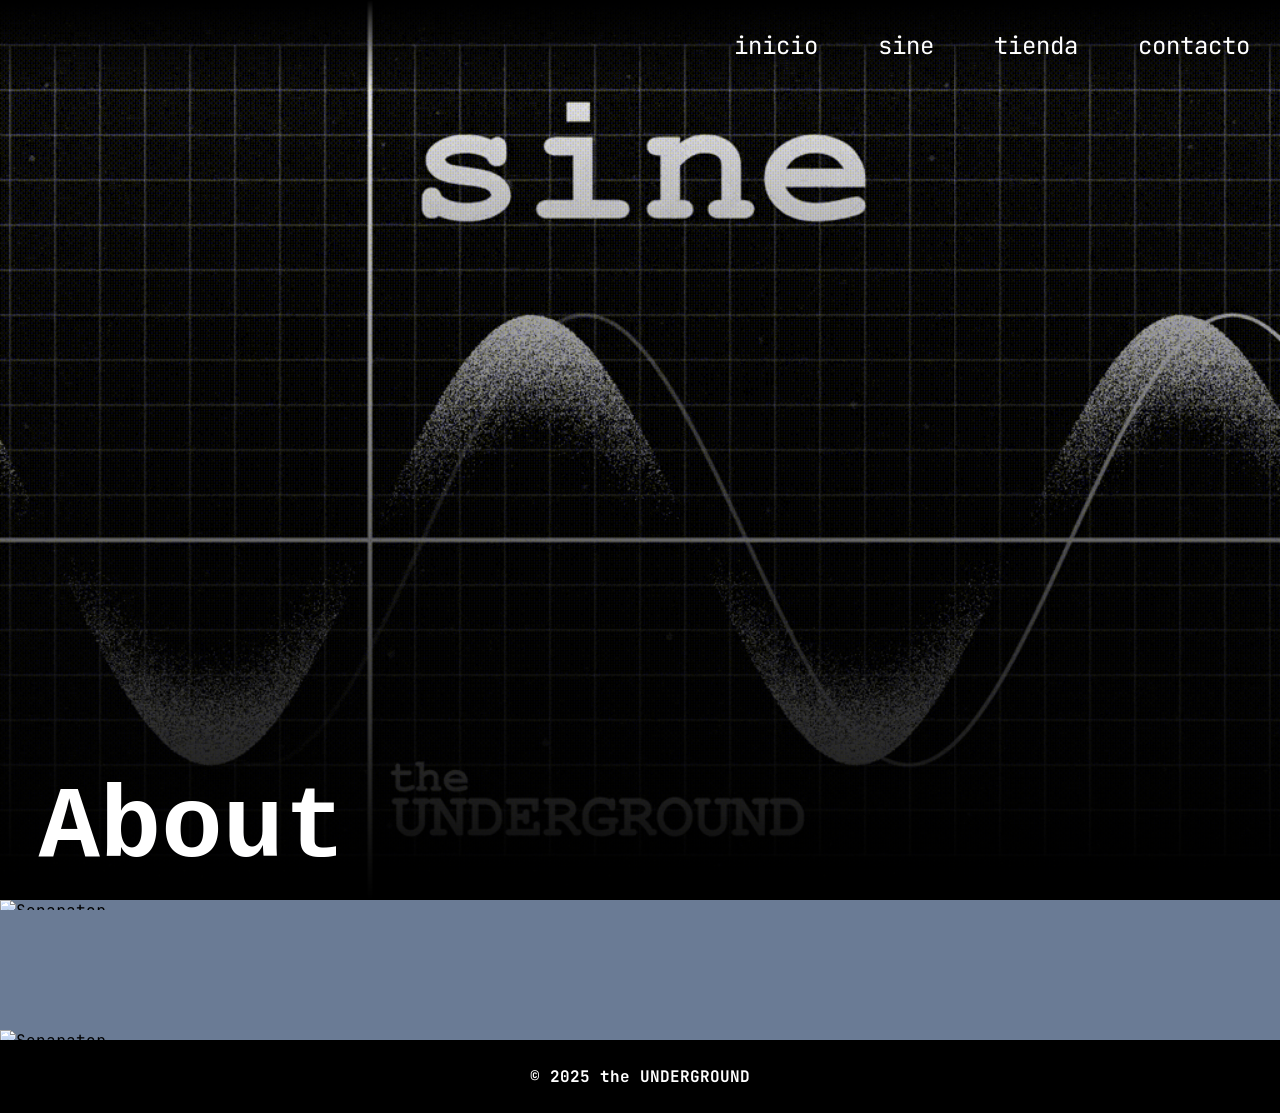
==== about/index.html @ 76a11582 "New commit, from a new IDE" ====
<!DOCTYPE html>
<html lang="es">
<head>
    <meta charset="UTF-8">
    <meta name="viewport" content="width=device-width, initial-scale=1.0">
    <title>the UNDERGROUND</title>
    <link rel="stylesheet" href="../styles/style.css">
    <link rel="stylesheet" href="styles/about-style.css">

    <link rel="icon" type="image/png" href="../media/icons/favicon-96x96.png" sizes="96x96" />
    <link rel="icon" type="image/svg+xml" href="../media/icons/favicon.svg" />
    <link rel="shortcut icon" href="../media/icons/favicon.ico" />
    <link rel="apple-touch-icon" sizes="180x180" href="../media/icons/apple-touch-icon.png" />
    <meta name="apple-mobile-web-app-title" content="the UNDERGROUND" />
    <link rel="manifest" href="../site.webmanifest" />
</head>
<body>
<header>
    <div class="navigation">
        <a href="../" class="navigationItem">inicio</a>
        <a href="../sine" class="navigationItem">sine</a>
        <a href="../https://theundergroundmusic.myshopify.com/" class="navigationItem">tienda</a>
        <a href="../contact" class="navigationItem">contacto</a>
    </div>

    <h1>About</h1>
</header>
<main>
    <div class ="form-section">


        <img src="../media/DitherGradient B-T.png" class="separator" style="top: 0;" alt="Separator"/>
        <img src="../media/DitherGradient T-B.png" class="separator" style="bottom: 0;" alt="Separator"/>
    </div>

    <img src="media/Background.gif" class="background" id ="background_blur" alt="Background"/>
</main>
<footer>
    <p>&copy; 2025 the UNDERGROUND</p>
    <!--<a href="https://www.instagram.com/into.theunderground/" target="_blank"><img src="media\9023675_instagram_logo_fill_icon.svg" class="social-icon" alt="Icono"></a>
    <a href="https://open.spotify.com/intl-es/artist/4pxTzfbJMcDzPk0jkpYpi5" target="_blank"><img src="media\9023799_spotify_logo_fill_icon.svg" class="social-icon" alt="Icono"></a>
    <a href="https://www.tiktok.com/@intotheunderground" target="_blank"><img src="media\9023840_tiktok_logo_fill_icon.svg" class="social-icon" alt="Icono"></a>
    <a href="https://www.youtube.com/@theUNDERGROUNDbyNaiades" target="_blank"><img src="media\9024059_youtube_logo_fill_icon.svg" class="social-icon" alt="Icono"></a>-->
</footer>
<script src="../scripts/main.js"></script>
</body>
</html>
---- styles/style.css ----
@import url('https://fonts.googleapis.com/css2?family=JetBrains+Mono:ital,wght@0,100..800;1,100..800&display=swap');

html{
    overflow-x: hidden;
}

body {
    font-family: 'JetBrains Mono', Icons;
    margin: 0;
    padding: 0;
    background-color: #000000;
    overflow-x: hidden;
}

/*::-webkit-scrollbar {
    display: none;
}*/

header {
    color: #ffffff;
    height: 100vh;
    background: linear-gradient(to bottom, transparent, #000000);
}

.navigation {
    display: flex;
    width: 100%;
    font-size: 150%;
    background: linear-gradient(to top, transparent, #000000);
}

.navigationItem {
    text-decoration: none;
    color : #ffffff;
    display: flex;
    align-items: center;

    transition: .3s;
}
.navigationItem:hover {
    transform: scale(1.1);
}

h1 {
    position: absolute; 
    left: 0; 
    bottom: 0;
    padding-left: 3vw;
    padding-bottom: 1vw;
    margin: 0;
    animation: intro 2s;
    font-weight: bolder;
    font-family: 'Courier New', Courier, monospace;
}

@keyframes intro {
    0% {
        opacity: 0; 
        transform: translateX(-30px);
    }
    100% {
        opacity: 1; 
        transform: translateX(0);
    }
}

.separator{
    position: absolute;
    left: 0;
    width: 1920px;
    /*overflow: hidden;*/
    height: 10px;
    image-rendering: pixelated;
}

footer {
    background: #000000;
    color: #ffffff;
    text-align: center;
    padding: 10px 0;
    font-weight: bold;
}

.social-icon {
    width: 30px;
    height: 30px;
    margin-right: 10px;
    margin-left: 10px;
    filter: invert(1) brightness(2);
}

.background{
    position: fixed;
    top: 0;
    left: 0;
    width: 100vw;
    height: 100vh;
    object-fit: cover;
    z-index: -1;
    will-change: transform, filter;
}

#container3D {
    position: absolute;
    z-index: 1;
    pointer-events: none;
    animation: introCaracol 2s;
}
@keyframes introCaracol {
    0% { 
        transform: translate(35px, -25px);
        opacity: 0;
    }
    100% {
        transform: translateY(0, 0);
        opacity: 1;
    }
}

@media (max-width: 768px) {
    h1 {
        font-size: 14vw;
    }
    .navigation {
        flex-direction: column;
        justify-content: space-evenly;
        align-items: flex-end;
        height: 50%;
    }
    .navigationItem {
        margin: 0 40px 0 0;
        padding: 30px 0 30px 0;
    }
    #container3D {
        width: 50vw;
        height: 50vw;
        right: 5vw;
        bottom: calc(5vw - 50vw / 2);
    }
}
@media (min-width: 768px) {
    h1 {
        font-size: 8vw;
    }
    .navigation {
        justify-content: flex-end;
        height: 10%;
    }
    .navigationItem {
        margin: 0 30px 0 30px;
    }
    #container3D {
        width: 25vw;
        height: 25vw;
        bottom: calc(-10vw - 25vw / 2);
        right: 10vw;
    }
}
---- about/styles/about-style.css ----
.form-section{
    display: flex;
    padding: 70px 10% 70px 10%;
    margin: 0px;
    background-color: #6a7b95;
    position: relative;
}

#contact-form{
    display: flex;
    flex-direction: column;
    background-color: #6a7b95;
    padding: 20px;
    border-radius: 0 0 30px 30px;
    box-sizing: border-box;
    box-shadow: 0px 15px 10px #1e315a80;
}

.form-section input,
.form-section textarea {
    padding: 16px;
    border-radius: 10px;
    border: none;
    background: #1e315a80;
    color: #fff;
    font-size: 1rem;
    transition: 0.3s;
    margin-bottom: 10px;
    font-family: 'JetBrains Mono', Icons;
    resize: none;
    overflow: hidden;
}
input::placeholder, textarea::placeholder {
    font-family: 'JetBrains Mono', Icons;
    color:#6a7b95;
}

input[type=number]::-webkit-inner-spin-button,
input[type=number]::-webkit-outer-spin-button {
    -webkit-appearance: none;
    margin: 0;
}

input[type=number] {
    -moz-appearance: textfield;
}

.submit-button {
    background: #ffffff;
    color: #6a7b95;
    padding: 14px;
    font-size: 1rem;
    font-weight: bold;
    border: none;
    border-radius: 10px;
    cursor: pointer;
    transition: 0.3s;
    font-family: 'JetBrains Mono', Icons;
}

.submit-button:hover {
    background: #1e315a80;
    color: #ffffff;
}

.flash-message {
    position: fixed;
    bottom: 20px;
    right: 20px;
    background: #222;
    color: #fff;
    padding: 12px 20px;
    border-radius: 8px;
    box-shadow: 0 4px 10px rgba(0,0,0,0.3);
    opacity: 0;
    transform: translateY(20px);
    transition: opacity 0.5s ease, transform 0.5s ease;
    z-index: 9999;
    pointer-events: none; /* no bloquea clics */
    font-family: sans-serif;
}

.flash-message.show {
    opacity: 1;
    transform: translateY(0);
}

.text{
    color : #ffffff;
    font-size: clamp(0rem, 5vw, 2rem);
    margin: 0;
}

@media (max-width: 768px) {
    .text{
        padding-bottom: 60px;
        width: 100%;
    }
    #contact-form{
        width: 100%;
    }
    .form-section{
        flex-direction: column;
    }
}
@media (min-width: 768px) {
    .text{
        padding-right: 10%;
        width: 50%;
    }
    #contact-form{
        width: 50%;
    }
    .form-section{
        flex-direction: row;
        align-items: center;
    }
}
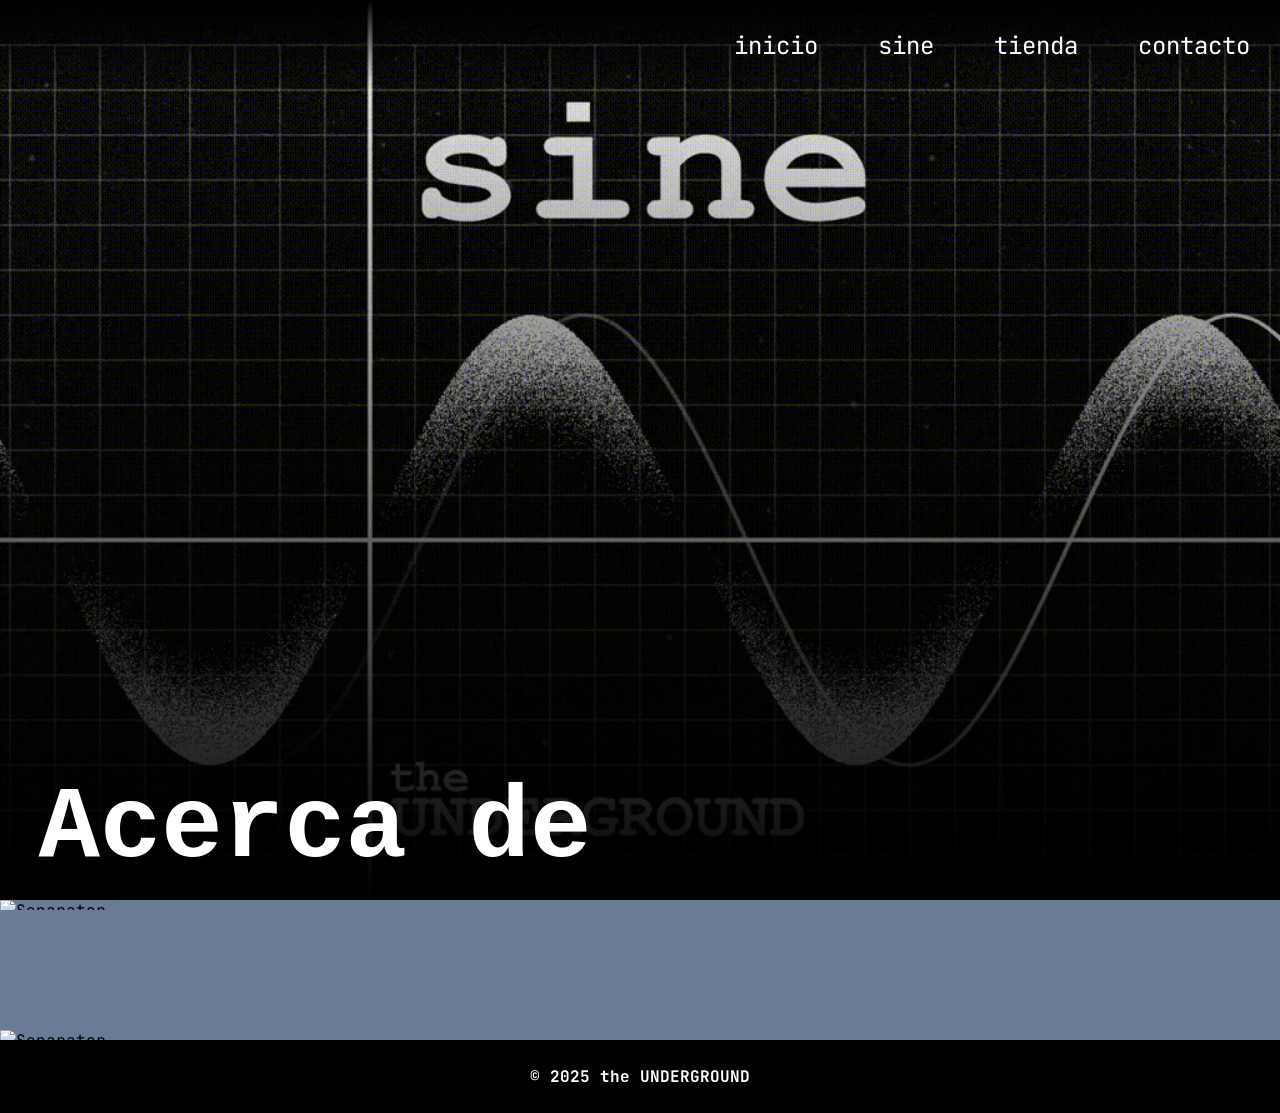
==== commit 3e34efbf: "Changes" ====
--- a/about/index.html
+++ b/about/index.html
@@ -23,7 +23,7 @@
         <a href="../contact" class="navigationItem">contacto</a>
     </div>
 
-    <h1>About</h1>
+    <h1>Acerca de</h1>
 </header>
 <main>
     <div class ="form-section">
--- a/styles/style.css
+++ b/styles/style.css
@@ -1,6 +1,6 @@
 @import url('https://fonts.googleapis.com/css2?family=JetBrains+Mono:ital,wght@0,100..800;1,100..800&display=swap');
 
-html{
+html {
     overflow-x: hidden;
 }
 
@@ -89,7 +89,7 @@
     filter: invert(1) brightness(2);
 }
 
-.background{
+.background {
     position: fixed;
     top: 0;
     left: 0;
@@ -98,23 +98,6 @@
     object-fit: cover;
     z-index: -1;
     will-change: transform, filter;
-}
-
-#container3D {
-    position: absolute;
-    z-index: 1;
-    pointer-events: none;
-    animation: introCaracol 2s;
-}
-@keyframes introCaracol {
-    0% { 
-        transform: translate(35px, -25px);
-        opacity: 0;
-    }
-    100% {
-        transform: translateY(0, 0);
-        opacity: 1;
-    }
 }
 
 @media (max-width: 768px) {
@@ -131,12 +114,6 @@
         margin: 0 40px 0 0;
         padding: 30px 0 30px 0;
     }
-    #container3D {
-        width: 50vw;
-        height: 50vw;
-        right: 5vw;
-        bottom: calc(5vw - 50vw / 2);
-    }
 }
 @media (min-width: 768px) {
     h1 {
@@ -149,10 +126,4 @@
     .navigationItem {
         margin: 0 30px 0 30px;
     }
-    #container3D {
-        width: 25vw;
-        height: 25vw;
-        bottom: calc(-10vw - 25vw / 2);
-        right: 10vw;
-    }
 }
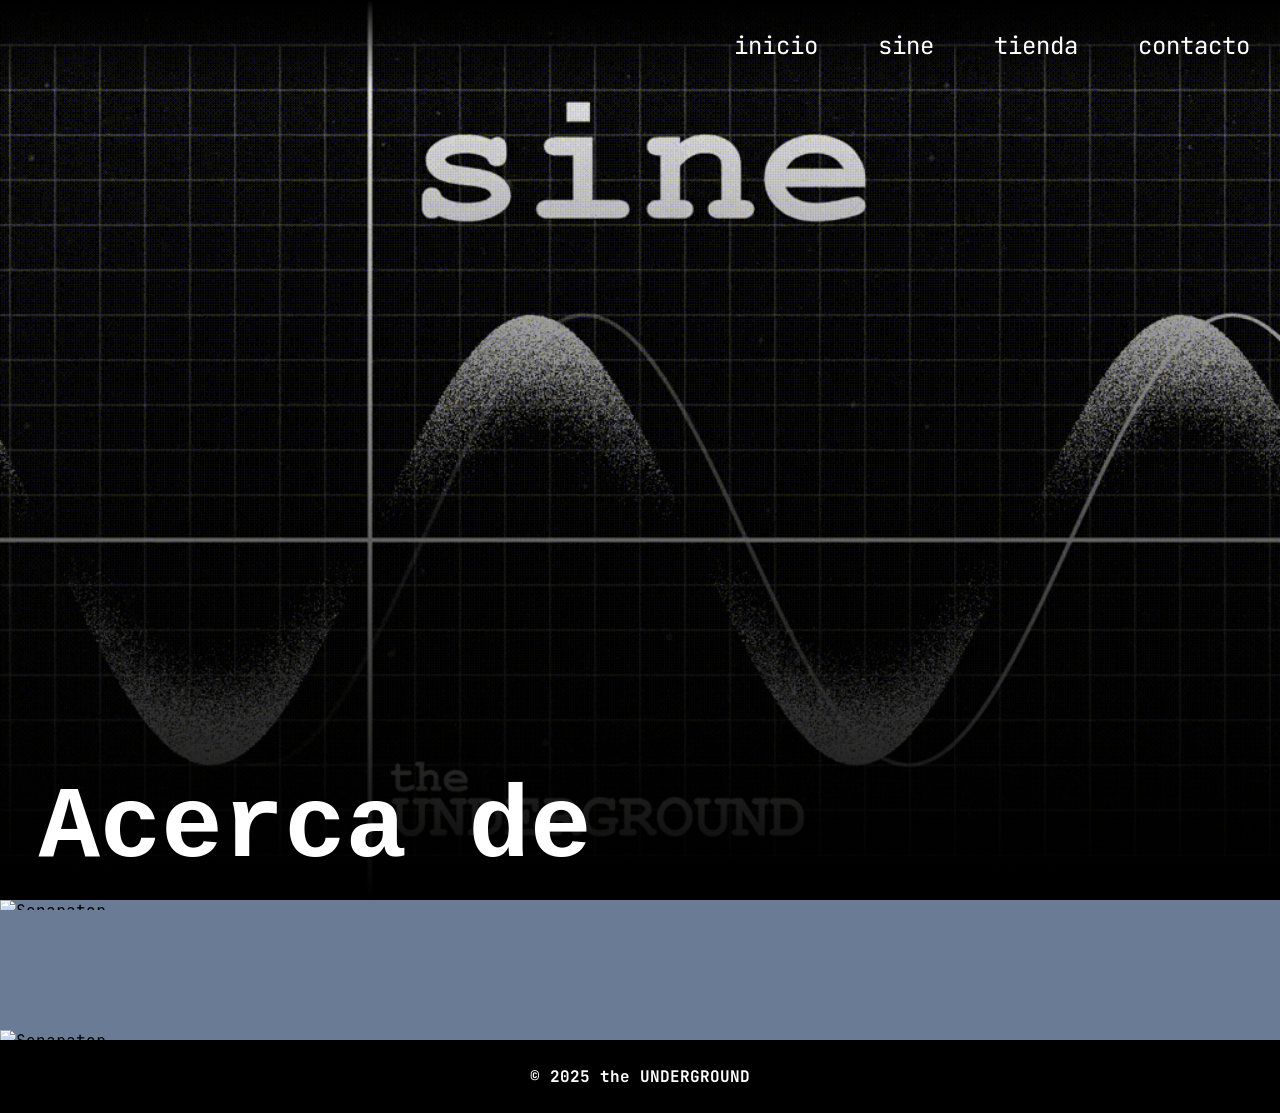
==== commit 8df44af1: "Changes" ====
--- a/about/index.html
+++ b/about/index.html
@@ -23,7 +23,7 @@
         <a href="../contact" class="navigationItem">contacto</a>
     </div>
 
-    <h1>Acerca de</h1>
+    <div id="title">Acerca de</div>
 </header>
 <main>
     <div class ="form-section">
@@ -33,7 +33,7 @@
         <img src="../media/DitherGradient T-B.png" class="separator" style="bottom: 0;" alt="Separator"/>
     </div>
 
-    <img src="media/Background.gif" class="background" id ="background_blur" alt="Background"/>
+    <img src="media/Background.gif" class="background" id ="background" alt="Background"/>
 </main>
 <footer>
     <p>&copy; 2025 the UNDERGROUND</p>
--- a/styles/style.css
+++ b/styles/style.css
@@ -6,20 +6,17 @@
 
 body {
     font-family: 'JetBrains Mono', Icons;
-    margin: 0;
-    padding: 0;
+    margin: 0px;
     background-color: #000000;
     overflow-x: hidden;
 }
 
-/*::-webkit-scrollbar {
-    display: none;
-}*/
-
 header {
-    color: #ffffff;
     height: 100vh;
     background: linear-gradient(to bottom, transparent, #000000);
+    display: flex;
+    flex-direction: column;
+    justify-content: space-between;
 }
 
 .navigation {
@@ -34,41 +31,28 @@
     color : #ffffff;
     display: flex;
     align-items: center;
-
     transition: .3s;
 }
 .navigationItem:hover {
     transform: scale(1.1);
 }
 
-h1 {
-    position: absolute; 
-    left: 0; 
-    bottom: 0;
+#title {
+    padding-bottom: 1vw;
     padding-left: 3vw;
-    padding-bottom: 1vw;
+    padding-right: 3vw;
     margin: 0;
-    animation: intro 2s;
-    font-weight: bolder;
+    color: #ffffff;
+    font-weight: bold;
     font-family: 'Courier New', Courier, monospace;
-}
-
-@keyframes intro {
-    0% {
-        opacity: 0; 
-        transform: translateX(-30px);
-    }
-    100% {
-        opacity: 1; 
-        transform: translateX(0);
-    }
+    transition: 0.5s cubic-bezier(0, 0, 0.25, 1);
+    will-change: transform;
 }
 
 .separator{
     position: absolute;
     left: 0;
     width: 1920px;
-    /*overflow: hidden;*/
     height: 10px;
     image-rendering: pixelated;
 }
@@ -92,7 +76,6 @@
 .background {
     position: fixed;
     top: 0;
-    left: 0;
     width: 100vw;
     height: 100vh;
     object-fit: cover;
@@ -101,8 +84,9 @@
 }
 
 @media (max-width: 768px) {
-    h1 {
+    #title {
         font-size: 14vw;
+        align-self: center;
     }
     .navigation {
         flex-direction: column;
@@ -116,8 +100,9 @@
     }
 }
 @media (min-width: 768px) {
-    h1 {
+    #title {
         font-size: 8vw;
+        align-self: flex-start;
     }
     .navigation {
         justify-content: flex-end;
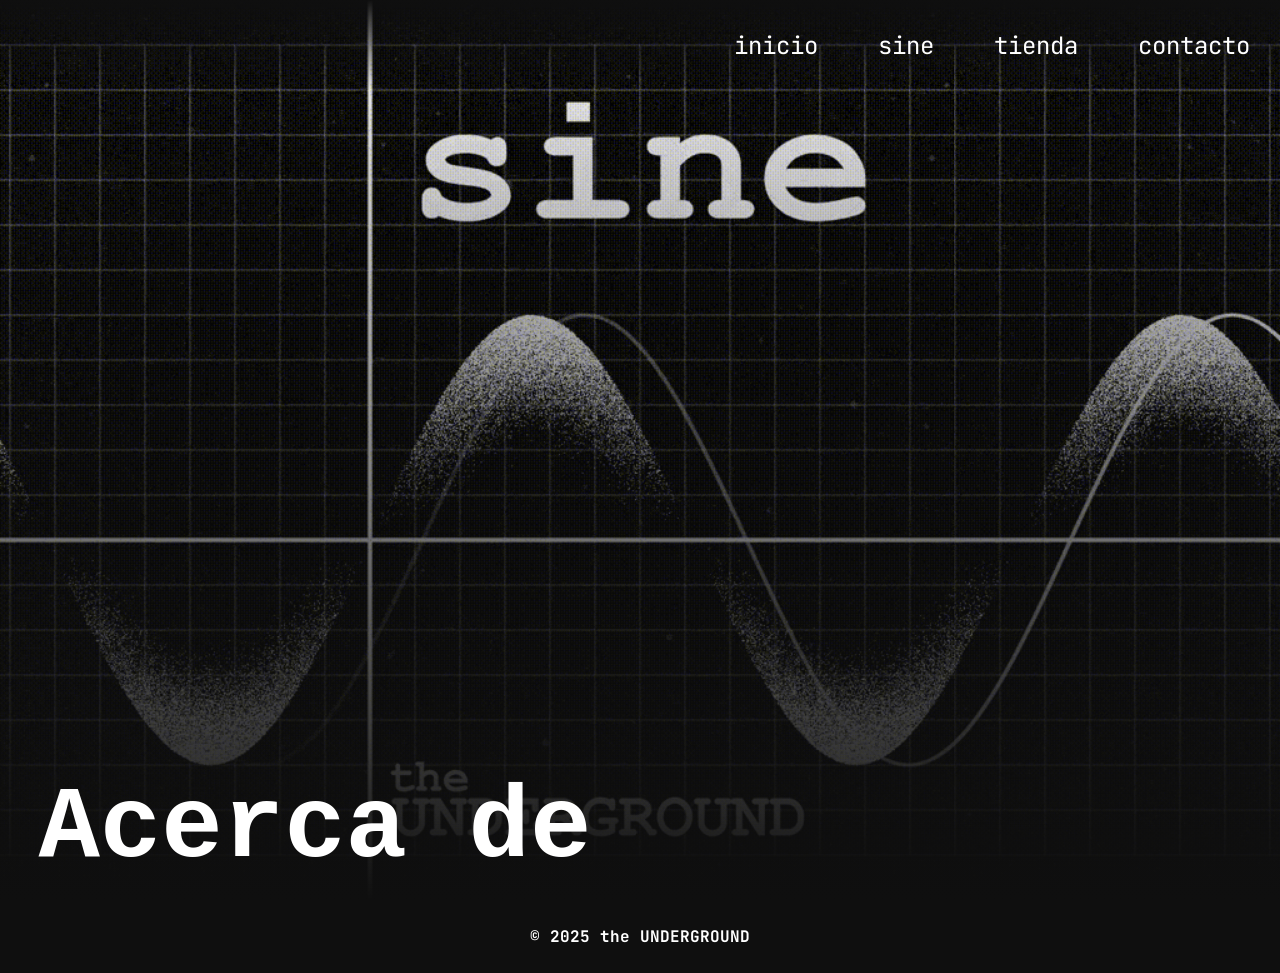
==== commit ae100b4f: "He arreglado la web y ahora se supone que está todo limpio" ====
--- a/about/index.html
+++ b/about/index.html
@@ -23,15 +23,9 @@
         <a href="../contact" class="navigationItem">contacto</a>
     </div>
 
-    <div id="title">Acerca de</div>
+    <h1 id="title">Acerca de</h1>
 </header>
 <main>
-    <div class ="form-section">
-
-
-        <img src="../media/DitherGradient B-T.png" class="separator" style="top: 0;" alt="Separator"/>
-        <img src="../media/DitherGradient T-B.png" class="separator" style="bottom: 0;" alt="Separator"/>
-    </div>
 
     <img src="media/Background.gif" class="background" id ="background" alt="Background"/>
 </main>
--- a/styles/style.css
+++ b/styles/style.css
@@ -6,6 +6,7 @@
 
 body {
     font-family: 'JetBrains Mono', Icons;
+    color: white;
     margin: 0px;
     background-color: #000000;
     overflow-x: hidden;
@@ -13,31 +14,13 @@
 
 header {
     height: 100vh;
-    background: linear-gradient(to bottom, transparent, #000000);
+    background: linear-gradient(to bottom, transparent, #0f0f0f);
     display: flex;
     flex-direction: column;
     justify-content: space-between;
 }
 
-.navigation {
-    display: flex;
-    width: 100%;
-    font-size: 150%;
-    background: linear-gradient(to top, transparent, #000000);
-}
-
-.navigationItem {
-    text-decoration: none;
-    color : #ffffff;
-    display: flex;
-    align-items: center;
-    transition: .3s;
-}
-.navigationItem:hover {
-    transform: scale(1.1);
-}
-
-#title {
+h1{
     padding-bottom: 1vw;
     padding-left: 3vw;
     padding-right: 3vw;
@@ -49,16 +32,60 @@
     will-change: transform;
 }
 
-.separator{
-    position: absolute;
-    left: 0;
-    width: 1920px;
-    height: 10px;
-    image-rendering: pixelated;
+.title{
+    font-size: clamp(0rem, 6vw, 4.5rem);
+    font-weight: bolder;
+    margin: 0;
+}
+
+.subtitle{
+    font-size: clamp(0rem, 5vw, 1.6rem);
+    margin: 0;
+}
+
+.container{
+    position: relative;
+    display: flex;
+    justify-content: center;
+    background-color: #0f0f0f;
+}
+
+.content{
+    display: flex;
+    padding: 30px;
+}
+
+
+.content-panel{
+    display: flex;
+    background-color: #6a7b95;
+    box-shadow: 10px 10px 20px 0 #0c0c0c;
+    padding: 30px;
+    margin: 30px;
+    border-radius: 35px;
+}
+
+.navigation {
+    display: flex;
+    width: 100%;
+    font-size: 150%;
+    background: linear-gradient(to top, transparent, #0f0f0f);
+}
+
+.navigationItem {
+    text-decoration: none;
+    color : #ffffff;
+    display: flex;
+    align-items: center;
+    transition: .3s;
+}
+
+.navigationItem:hover {
+    transform: scale(1.1);
 }
 
 footer {
-    background: #000000;
+    background: #0f0f0f;
     color: #ffffff;
     text-align: center;
     padding: 10px 0;
@@ -83,8 +110,16 @@
     will-change: transform, filter;
 }
 
-@media (max-width: 768px) {
-    #title {
+.image{
+    border-radius: 10px;
+    width: 100%;
+}
+
+@media (max-width: 968px) {
+    .content, .content-panel{
+        flex-direction: column;
+    }
+    h1{
         font-size: 14vw;
         align-self: center;
     }
@@ -98,9 +133,17 @@
         margin: 0 40px 0 0;
         padding: 30px 0 30px 0;
     }
+    .margner{
+        margin-bottom: 30px;
+    }
 }
-@media (min-width: 768px) {
-    #title {
+@media (min-width: 968px) {
+    .content, .content-panel{
+        flex-direction: row;
+        align-items: center;
+        max-width: 848px;
+    }
+    h1{
         font-size: 8vw;
         align-self: flex-start;
     }
@@ -111,4 +154,7 @@
     .navigationItem {
         margin: 0 30px 0 30px;
     }
+    .margner{
+        margin-right: 30px;
+    }
 }
--- a/about/styles/about-style.css
+++ b/about/styles/about-style.css
@@ -1,118 +1,4 @@
-.form-section{
-    display: flex;
-    padding: 70px 10% 70px 10%;
-    margin: 0px;
-    background-color: #6a7b95;
-    position: relative;
-}
-
-#contact-form{
-    display: flex;
-    flex-direction: column;
-    background-color: #6a7b95;
-    padding: 20px;
-    border-radius: 0 0 30px 30px;
-    box-sizing: border-box;
-    box-shadow: 0px 15px 10px #1e315a80;
-}
-
-.form-section input,
-.form-section textarea {
-    padding: 16px;
-    border-radius: 10px;
-    border: none;
-    background: #1e315a80;
-    color: #fff;
-    font-size: 1rem;
-    transition: 0.3s;
-    margin-bottom: 10px;
-    font-family: 'JetBrains Mono', Icons;
-    resize: none;
-    overflow: hidden;
-}
-input::placeholder, textarea::placeholder {
-    font-family: 'JetBrains Mono', Icons;
-    color:#6a7b95;
-}
-
-input[type=number]::-webkit-inner-spin-button,
-input[type=number]::-webkit-outer-spin-button {
-    -webkit-appearance: none;
-    margin: 0;
-}
-
-input[type=number] {
-    -moz-appearance: textfield;
-}
-
-.submit-button {
-    background: #ffffff;
-    color: #6a7b95;
-    padding: 14px;
-    font-size: 1rem;
-    font-weight: bold;
-    border: none;
-    border-radius: 10px;
-    cursor: pointer;
-    transition: 0.3s;
-    font-family: 'JetBrains Mono', Icons;
-}
-
-.submit-button:hover {
-    background: #1e315a80;
-    color: #ffffff;
-}
-
-.flash-message {
-    position: fixed;
-    bottom: 20px;
-    right: 20px;
-    background: #222;
-    color: #fff;
-    padding: 12px 20px;
-    border-radius: 8px;
-    box-shadow: 0 4px 10px rgba(0,0,0,0.3);
-    opacity: 0;
-    transform: translateY(20px);
-    transition: opacity 0.5s ease, transform 0.5s ease;
-    z-index: 9999;
-    pointer-events: none; /* no bloquea clics */
-    font-family: sans-serif;
-}
-
-.flash-message.show {
-    opacity: 1;
-    transform: translateY(0);
-}
-
-.text{
-    color : #ffffff;
-    font-size: clamp(0rem, 5vw, 2rem);
-    margin: 0;
-}
-
 @media (max-width: 768px) {
-    .text{
-        padding-bottom: 60px;
-        width: 100%;
-    }
-    #contact-form{
-        width: 100%;
-    }
-    .form-section{
-        flex-direction: column;
-    }
 }
 @media (min-width: 768px) {
-    .text{
-        padding-right: 10%;
-        width: 50%;
-    }
-    #contact-form{
-        width: 50%;
-    }
-    .form-section{
-        flex-direction: row;
-        align-items: center;
-    }
 }
